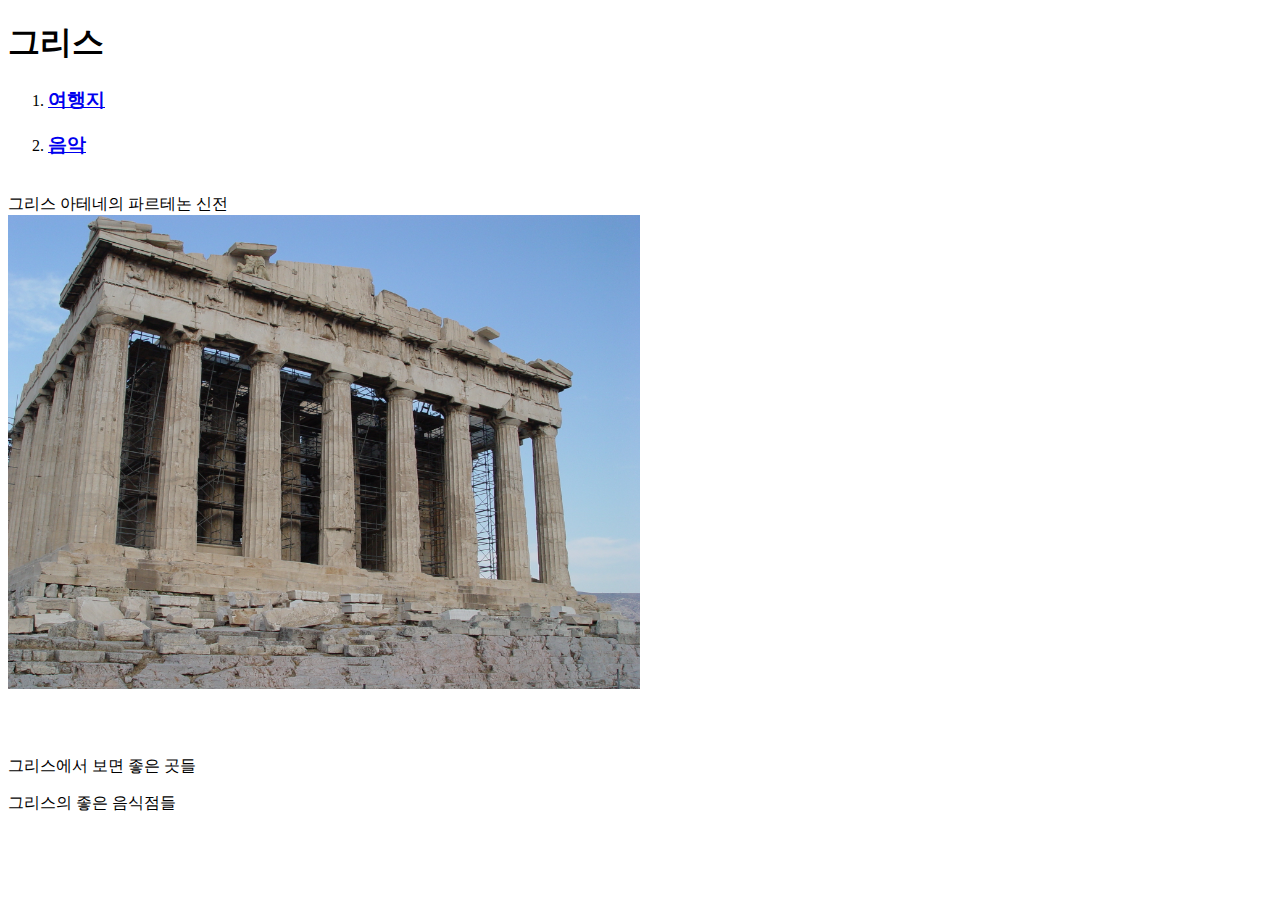
==== index.html @ badac5eb "음식점들 업데이트" ====
<!doctype html>
<html>
<head>
<title>  Travel & Music </title>
<meta charset="utf-8">
</head>
<body>
<h1> 그리스 </h1>

<ol>
    <li><h3><a href="GreeceT.html" target="_self">여행지</a></h3> </li>
    <li><h3><a href="GreeceM.html" target="_self" title="그리스의 음악가와 음악들">음악</a></h3> </li>
</ol>
<br>
    그리스 아테네의 파르테논 신전<br>
<img src ="greecet/DSC09862.JPG" width="50%"><br><br>


    <p style="margin-top:45px;">
그리스에서 보면 좋은 곳들 </p>
    <p>그리스의 좋은 음식점들</p>



</body>
</html>
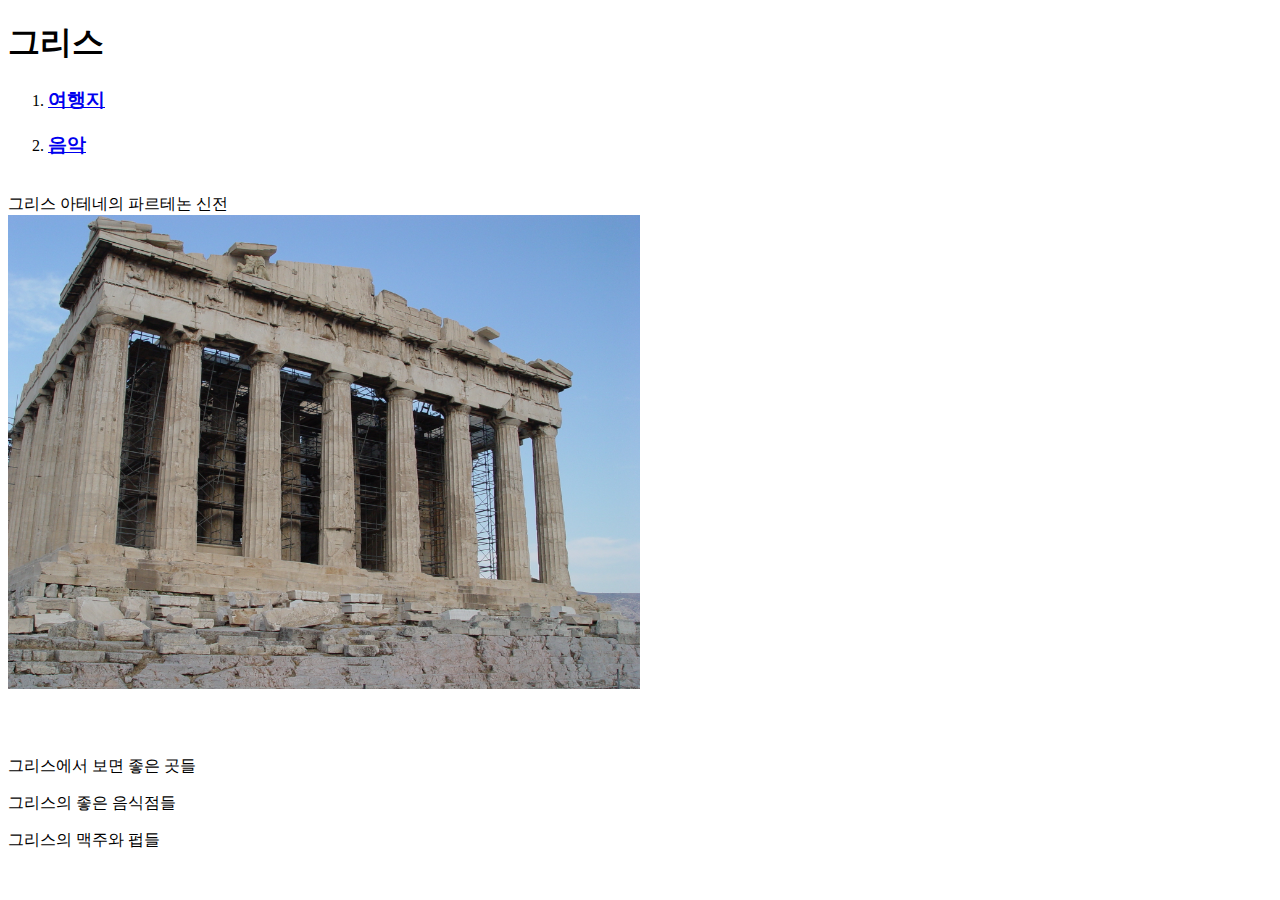
==== commit 31302cd6: "맥주 펍 업데이트" ====
--- a/index.html
+++ b/index.html
@@ -19,6 +19,7 @@
     <p style="margin-top:45px;">
 그리스에서 보면 좋은 곳들 </p>
     <p>그리스의 좋은 음식점들</p>
+    <p>그리스의 맥주와 펍들</p>
 
 
 
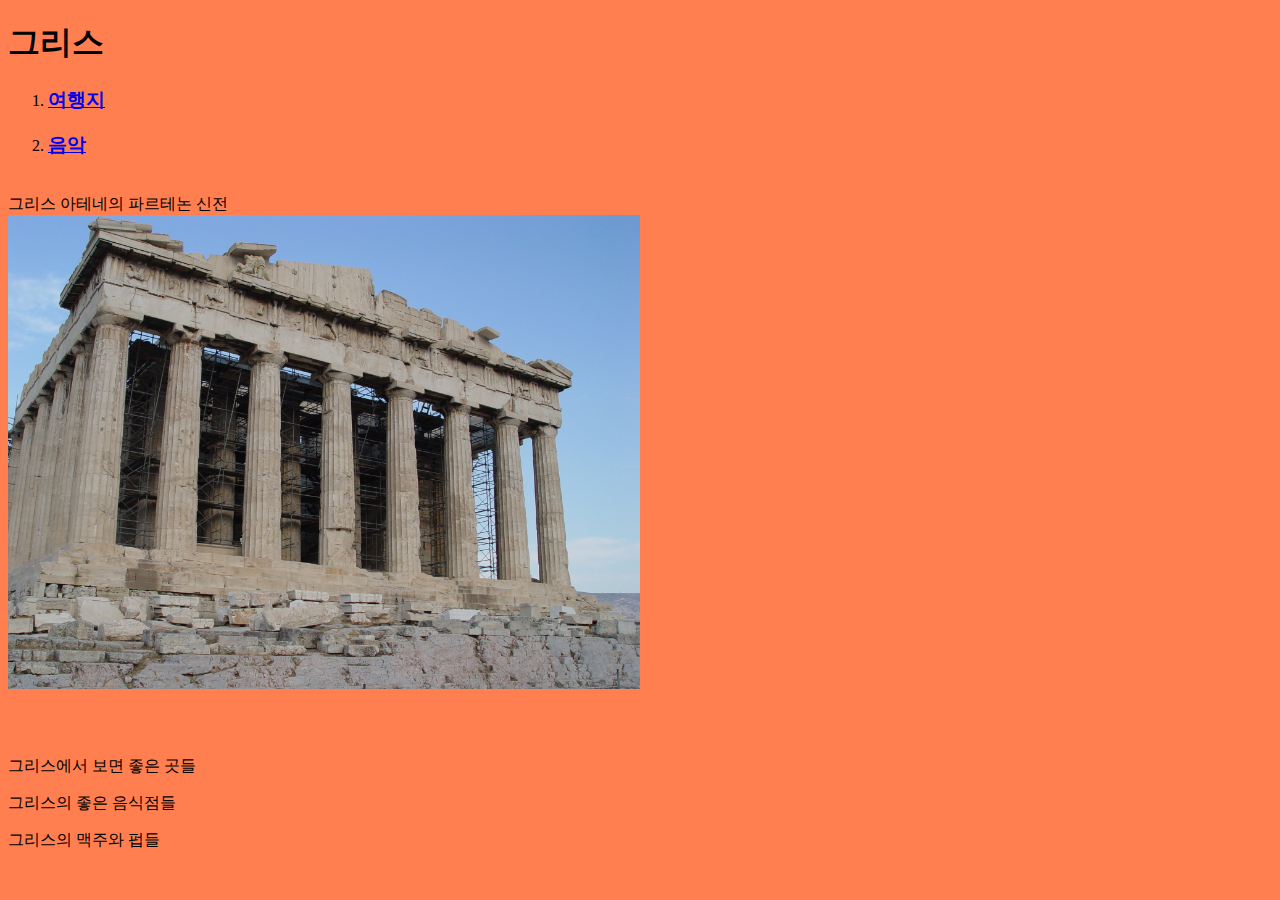
==== commit 65dc514d: "style.css" ====
--- a/index.html
+++ b/index.html
@@ -3,6 +3,7 @@
 <head>
 <title>  Travel & Music </title>
 <meta charset="utf-8">
+    <link rel ="stylesheet" href="style.css">
 </head>
 <body>
 <h1> 그리스 </h1>
--- a/style.css
+++ b/style.css
@@ -0,0 +1,5 @@
+body {
+    
+    background-color: coral;
+    
+}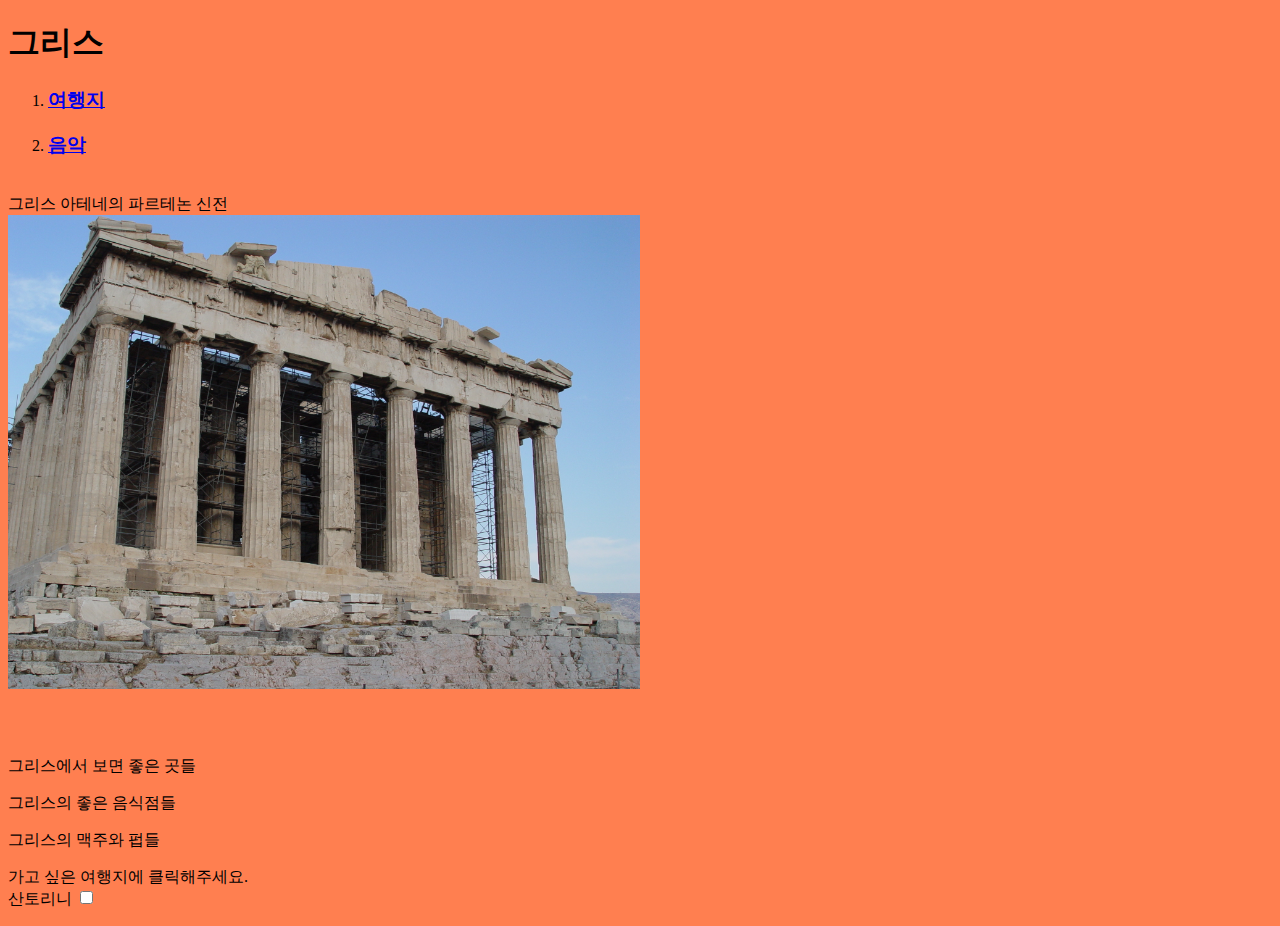
==== commit 06367292: "동영상 삽입" ====
--- a/index.html
+++ b/index.html
@@ -3,7 +3,7 @@
 <head>
 <title>  Travel & Music </title>
 <meta charset="utf-8">
-    <link rel ="stylesheet" href="style.css">
+     <link rel ="stylesheet" href="style.css">
 </head>
 <body>
 <h1> 그리스 </h1>
@@ -21,8 +21,7 @@
 그리스에서 보면 좋은 곳들 </p>
     <p>그리스의 좋은 음식점들</p>
     <p>그리스의 맥주와 펍들</p>
-
-
-
+    <p>가고 싶은 여행지에 클릭해주세요.<br>
+    산토리니 <input type = "checkbox"> </p>
 </body>
 </html>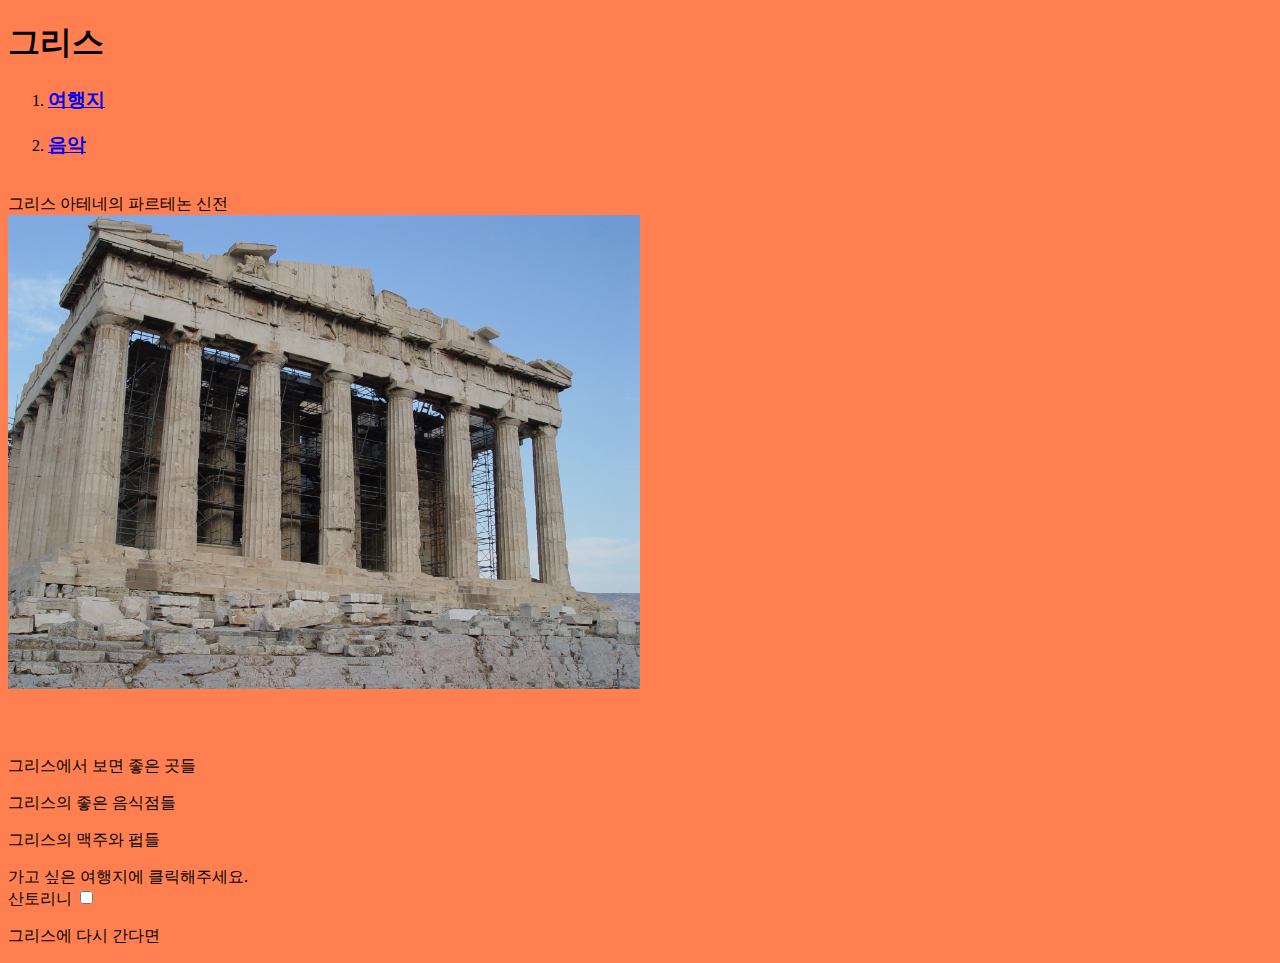
==== commit 98621bb6: "Update file" ====
--- a/index.html
+++ b/index.html
@@ -23,5 +23,6 @@
     <p>그리스의 맥주와 펍들</p>
     <p>가고 싶은 여행지에 클릭해주세요.<br>
     산토리니 <input type = "checkbox"> </p>
+    <p>그리스에 다시 간다면</p>
 </body>
 </html>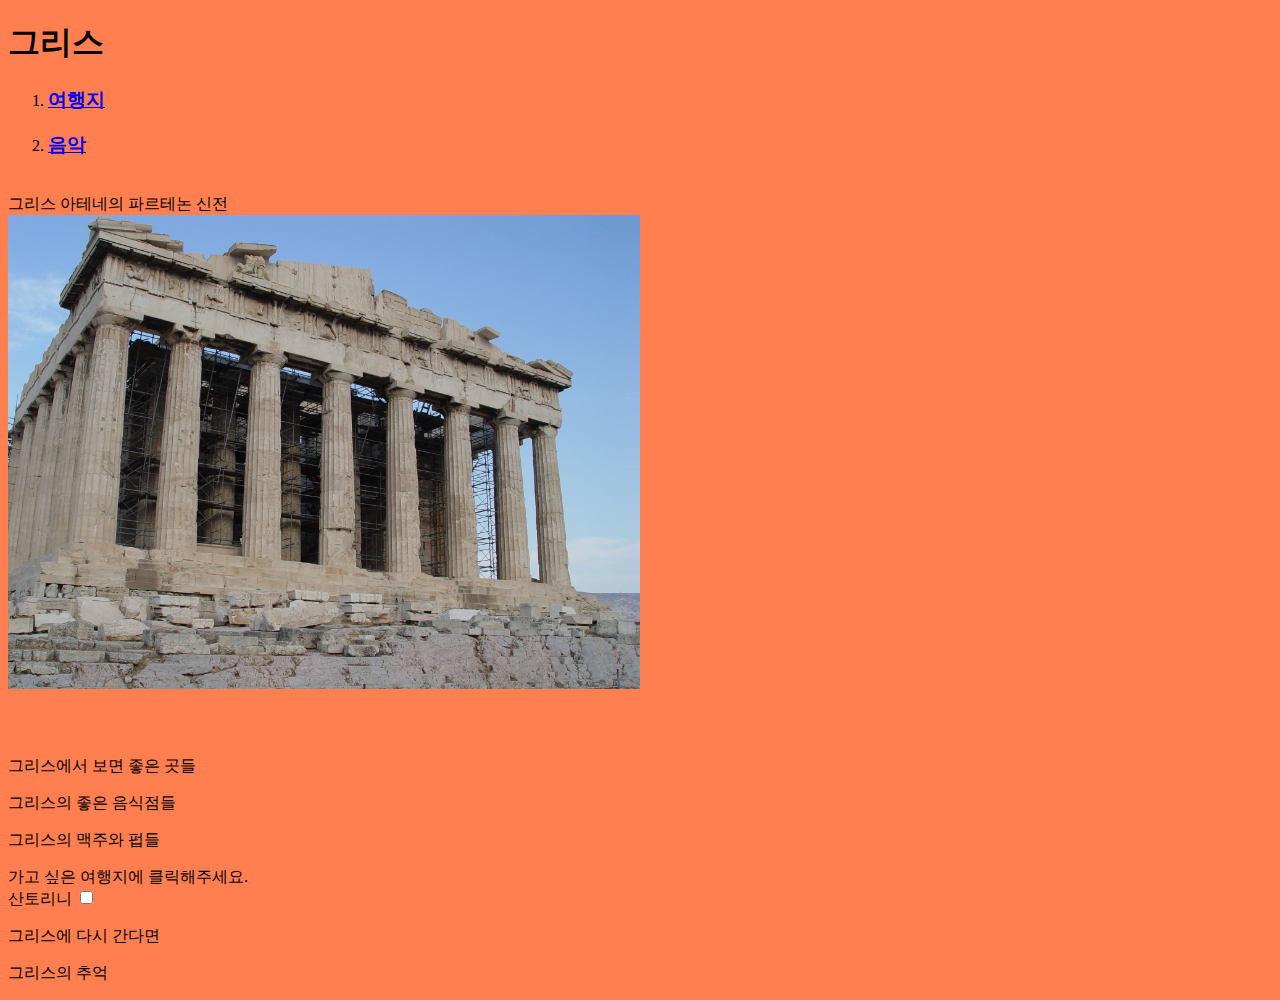
==== commit f6609010: "수정" ====
--- a/index.html
+++ b/index.html
@@ -24,5 +24,6 @@
     <p>가고 싶은 여행지에 클릭해주세요.<br>
     산토리니 <input type = "checkbox"> </p>
     <p>그리스에 다시 간다면</p>
+    <p>그리스의 추억</p>
 </body>
 </html>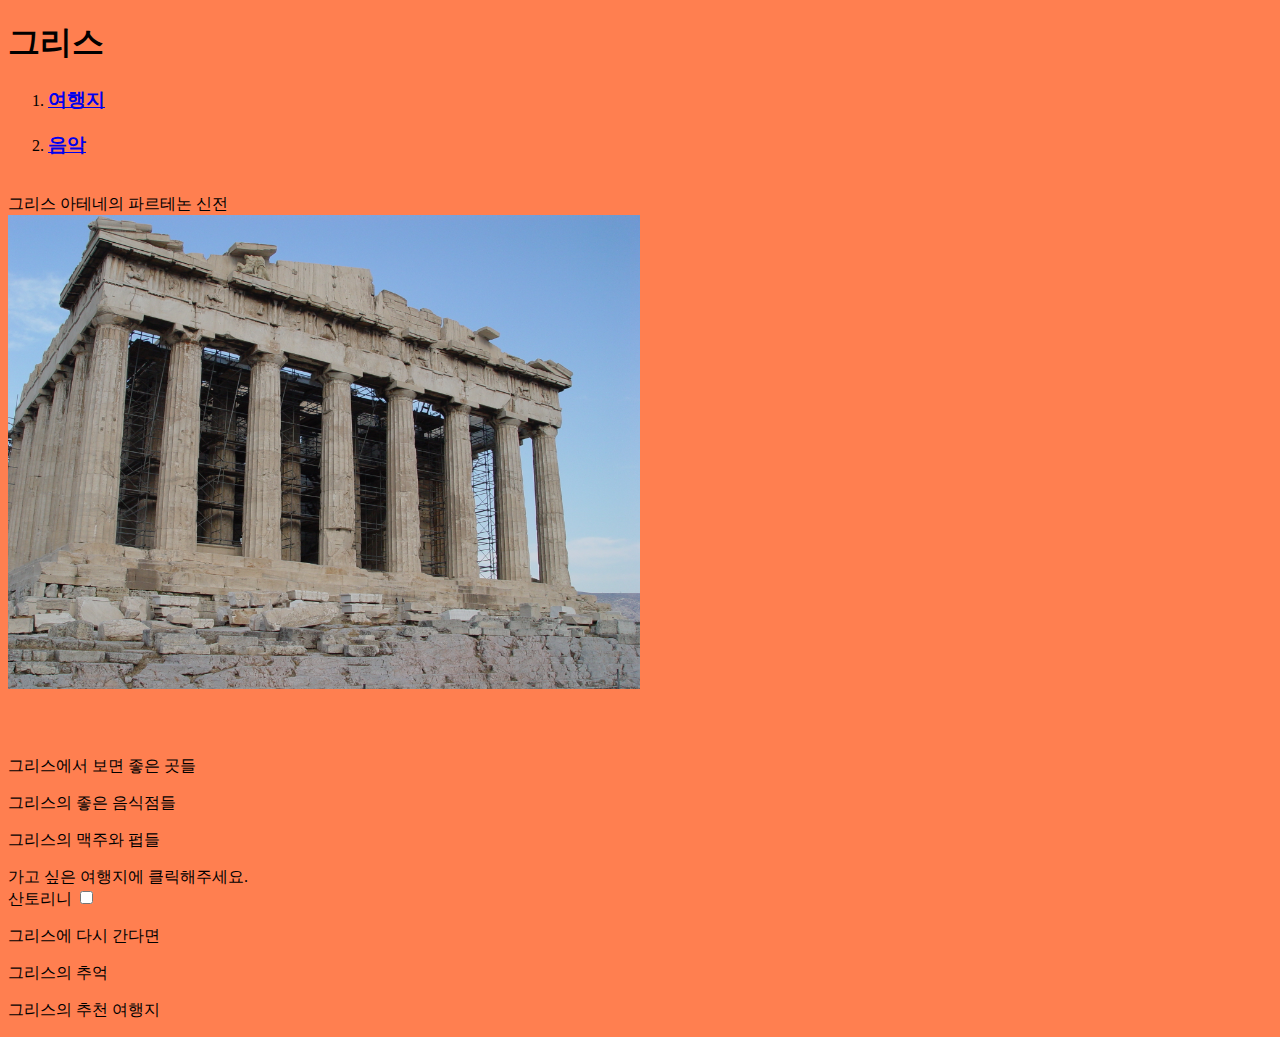
==== commit 6b1b4980: "Update index.html" ====
--- a/index.html
+++ b/index.html
@@ -18,12 +18,13 @@
 
 
     <p style="margin-top:45px;">
-그리스에서 보면 좋은 곳들 </p>
+    그리스에서 보면 좋은 곳들 </p>
     <p>그리스의 좋은 음식점들</p>
     <p>그리스의 맥주와 펍들</p>
     <p>가고 싶은 여행지에 클릭해주세요.<br>
     산토리니 <input type = "checkbox"> </p>
     <p>그리스에 다시 간다면</p>
     <p>그리스의 추억</p>
+    <p>그리스의 추천 여행지</p>
 </body>
 </html>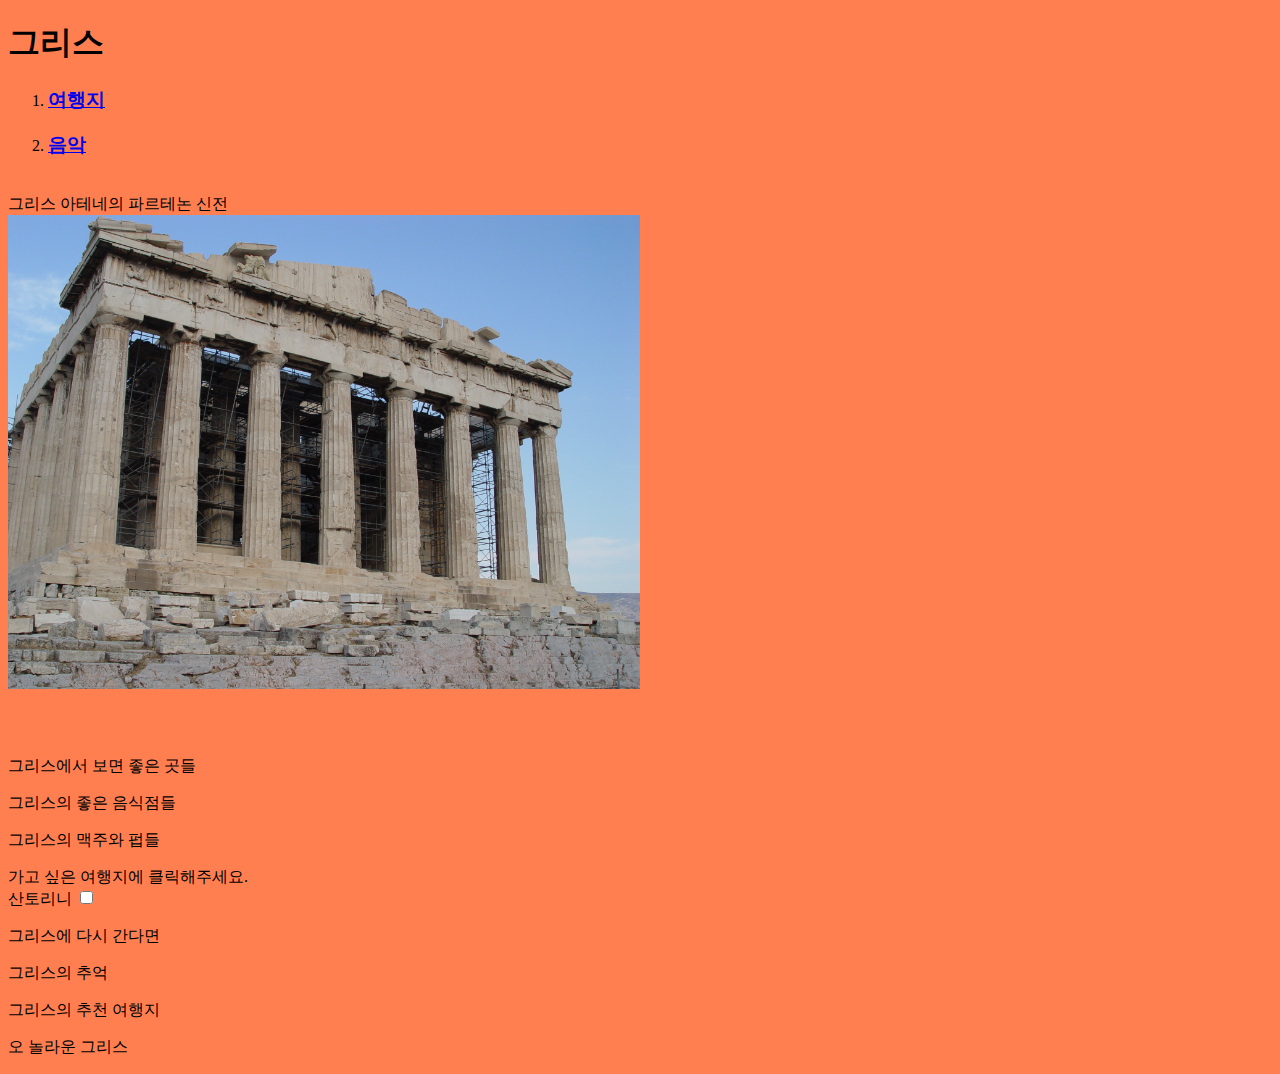
==== commit 99c268f9: "up" ====
--- a/index.html
+++ b/index.html
@@ -20,11 +20,13 @@
     <p style="margin-top:45px;">
     그리스에서 보면 좋은 곳들 </p>
     <p>그리스의 좋은 음식점들</p>
-    <p>그리스의 맥주와 펍들</p>
+    <p>그리스의 맥주와 펍들</p> 
     <p>가고 싶은 여행지에 클릭해주세요.<br>
     산토리니 <input type = "checkbox"> </p>
     <p>그리스에 다시 간다면</p>
     <p>그리스의 추억</p>
     <p>그리스의 추천 여행지</p>
+    <p>오 놀라운 그리스</p>
+    
 </body>
 </html>